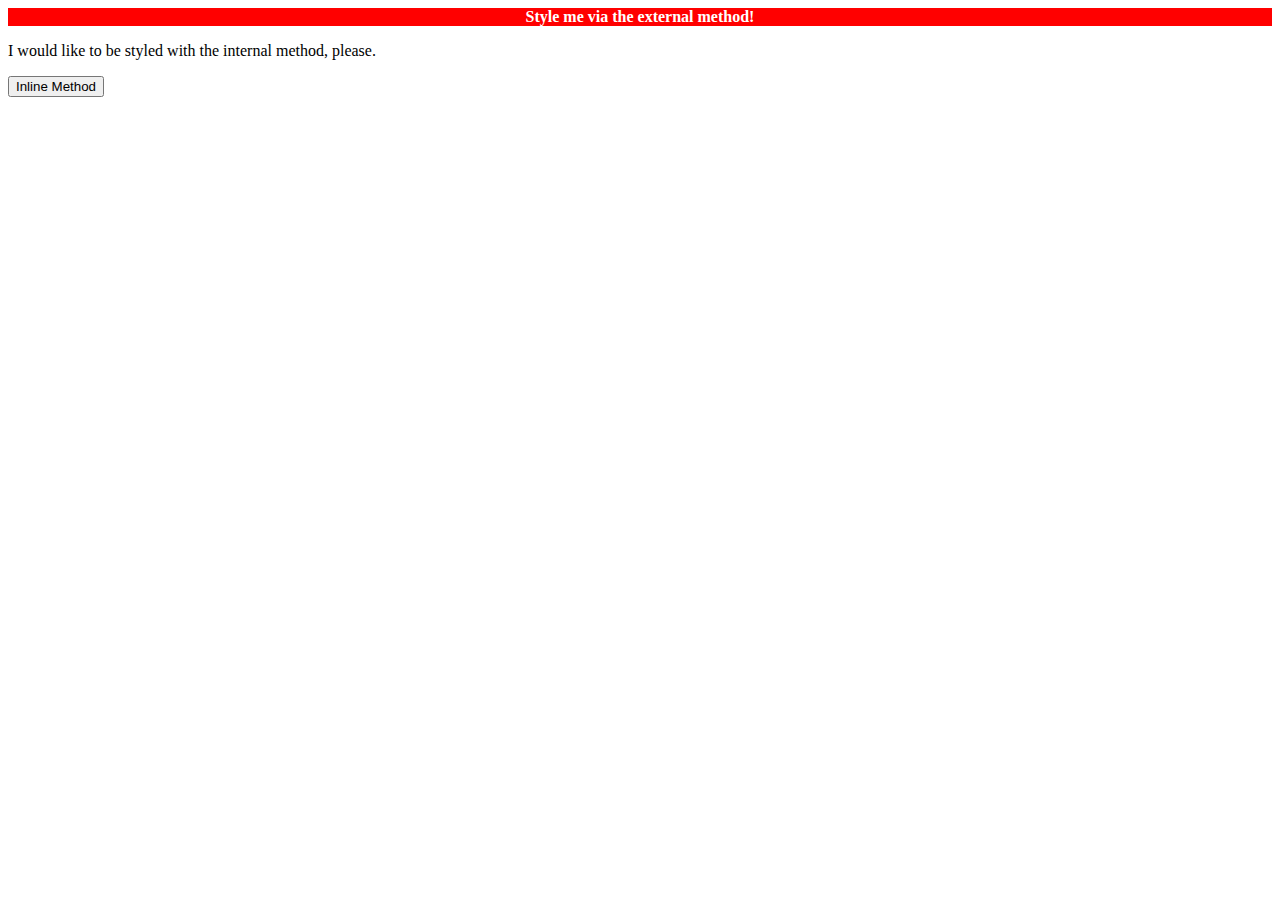
==== foundations/01-css-methods/index.html @ d30a983f "Add styles.css & edit index.html; complete div" ====
<!DOCTYPE html>
<html lang="en">
  <head>
    <meta charset="UTF-8">
    <meta http-equiv="X-UA-Compatible" content="IE=edge">
    <meta name="viewport" content="width=device-width, initial-scale=1.0">
    <title>Methods for Adding CSS</title>
    <!--External CSS:-->
    <link rel="stylesheet" href = "styles.css" />
    <!--Internal CSS:-->

  </head>
  <body>
    <div>Style me via the external method!</div>
    <p>I would like to be styled with the internal method, please.</p>
    <!--Inline CSS:-->
    <button>Inline Method</button>
  </body>
</html>
---- foundations/01-css-methods/styles.css ----
div {
    background-color: red;
    color: white;
    font-size: 32;
    text-align: center;
    font-weight: bold;
}
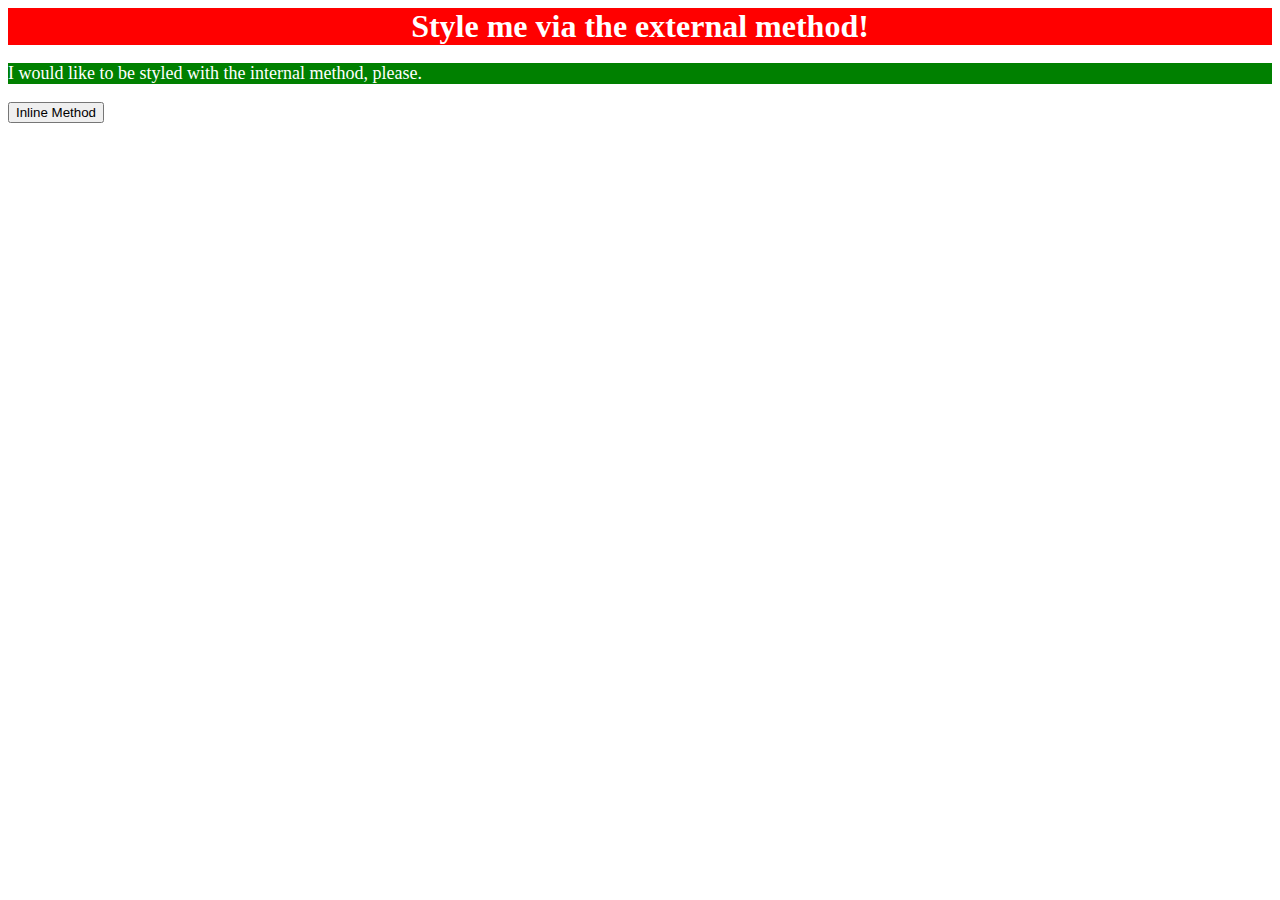
==== commit dbd13dfe: "Edit styles.css & finish inline style" ====
--- a/foundations/01-css-methods/index.html
+++ b/foundations/01-css-methods/index.html
@@ -8,7 +8,13 @@
     <!--External CSS:-->
     <link rel="stylesheet" href = "styles.css" />
     <!--Internal CSS:-->
-
+    <style>
+      p{
+        background-color: green;
+        color: white;
+        font-size: 18px;
+      }
+    </style>
   </head>
   <body>
     <div>Style me via the external method!</div>
--- a/foundations/01-css-methods/styles.css
+++ b/foundations/01-css-methods/styles.css
@@ -1,7 +1,7 @@
 div {
     background-color: red;
     color: white;
-    font-size: 32;
+    font-size: 32px;
     text-align: center;
     font-weight: bold;
 }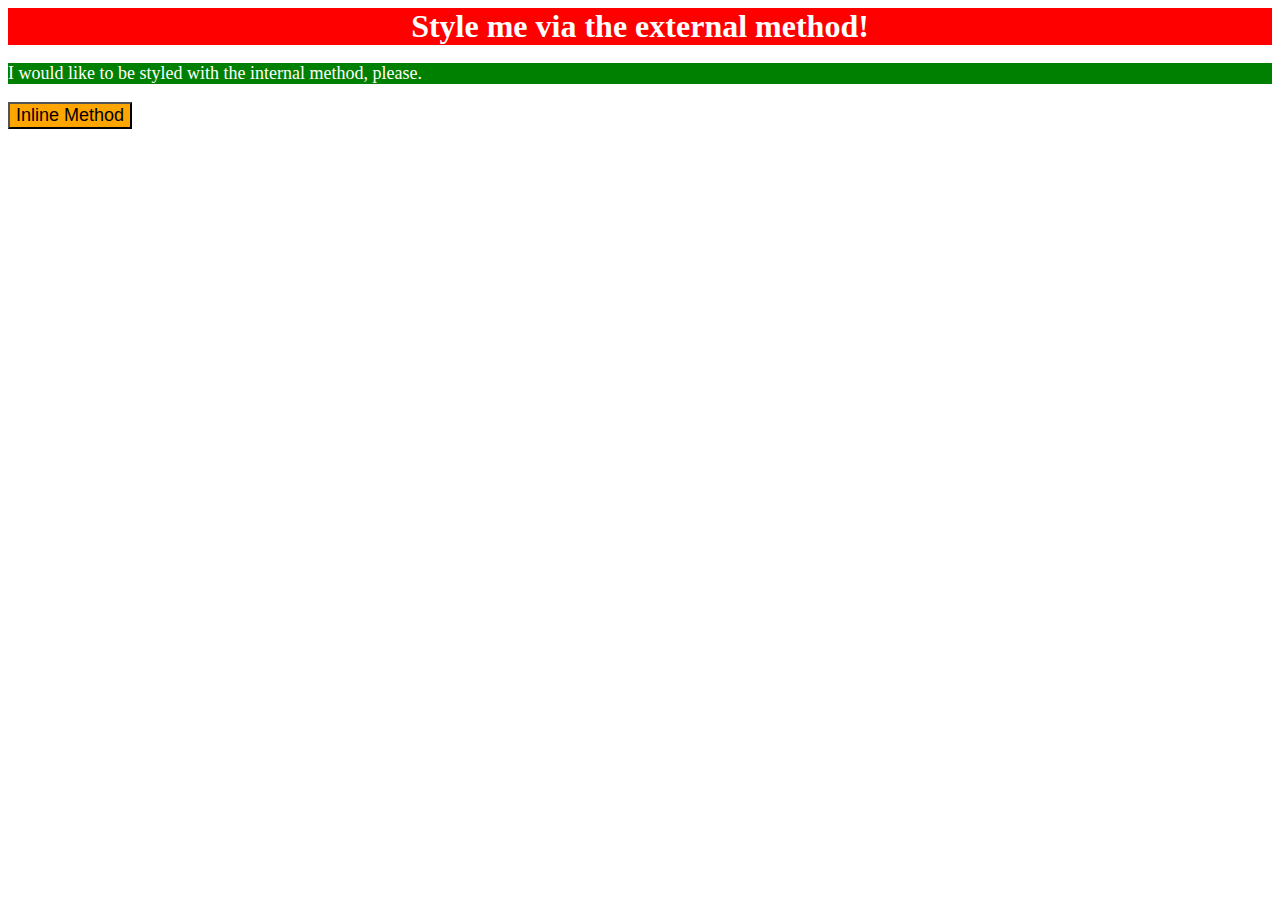
==== commit 22da40c0: "Finish index.html inline css (button)" ====
--- a/foundations/01-css-methods/index.html
+++ b/foundations/01-css-methods/index.html
@@ -20,6 +20,6 @@
     <div>Style me via the external method!</div>
     <p>I would like to be styled with the internal method, please.</p>
     <!--Inline CSS:-->
-    <button>Inline Method</button>
+    <button style="background-color: orange; font-size: 18px;">Inline Method</button>
   </body>
 </html>